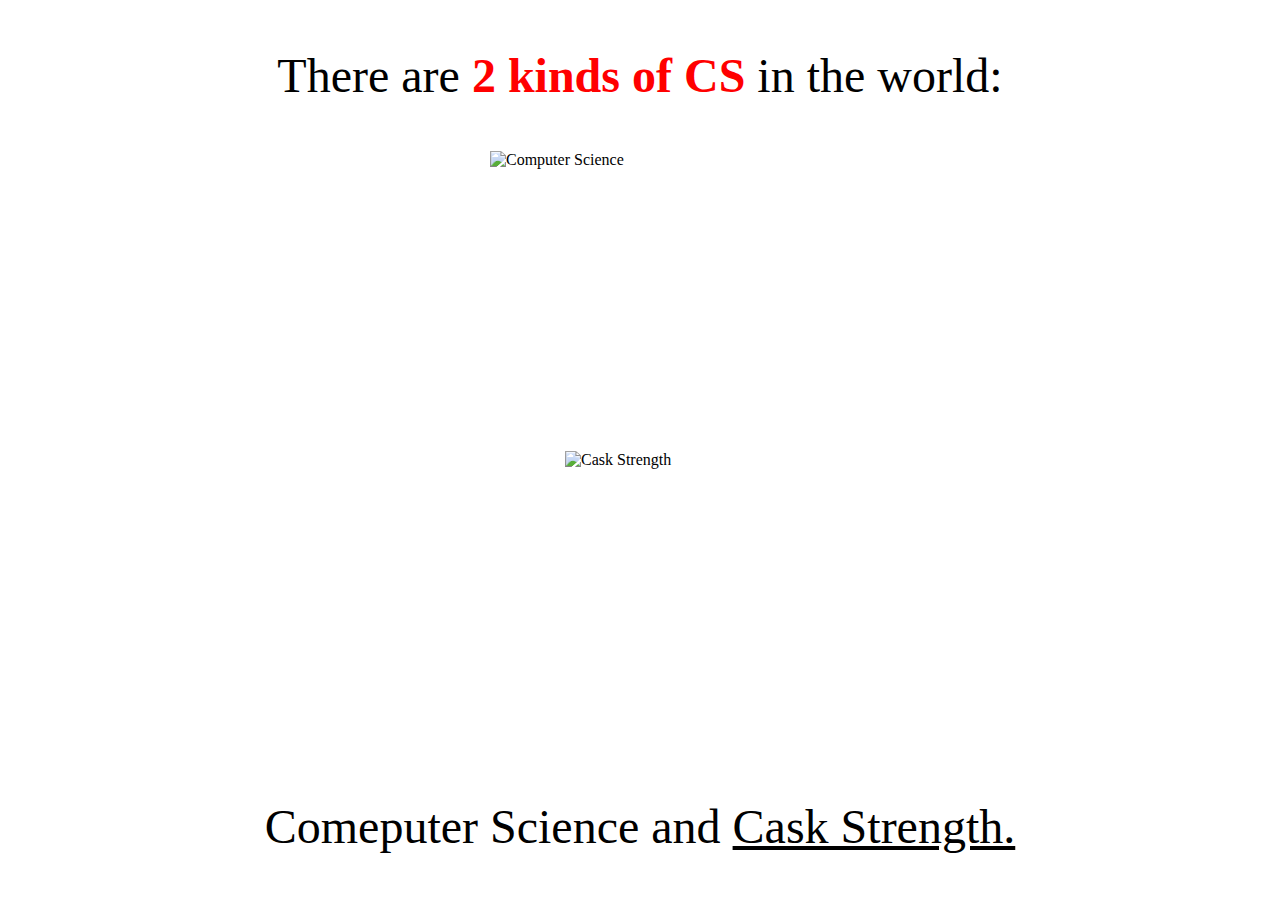
==== my-first-webpage/test-site/index.html @ 9dea8455 "make the first image change when clicked" ====
<!DOCTYPE html>
<html>
  <head>  
    <meta charset="utf-8">
    <title>My test page</title>
    <link href="styles/style.css" rel="stylesheet" type="text/css">
    <style>
    img {
        display: block;
        margin-left: auto;
        margin-right: auto;
    }
    </style>
  </head>
  <body>
    <p style="font-size:300%;text-align:center;">
        There are <strong style="color: red">2 kinds of CS</strong> in the world:</p>    
    <img src="images/thiscs.jpg" alt="Computer Science" style="width:300px;height:300px;;"">
    <img src="images/thatcs.jpg" alt="Cask Strength" style="width:150px;height:300px">
    <p style="font-size:300%; text-align:center;">
        Comeputer Science and <u>Cask Strength.</u></p>
  <script src="scripts/main.js"></script>
  </body>
</html>
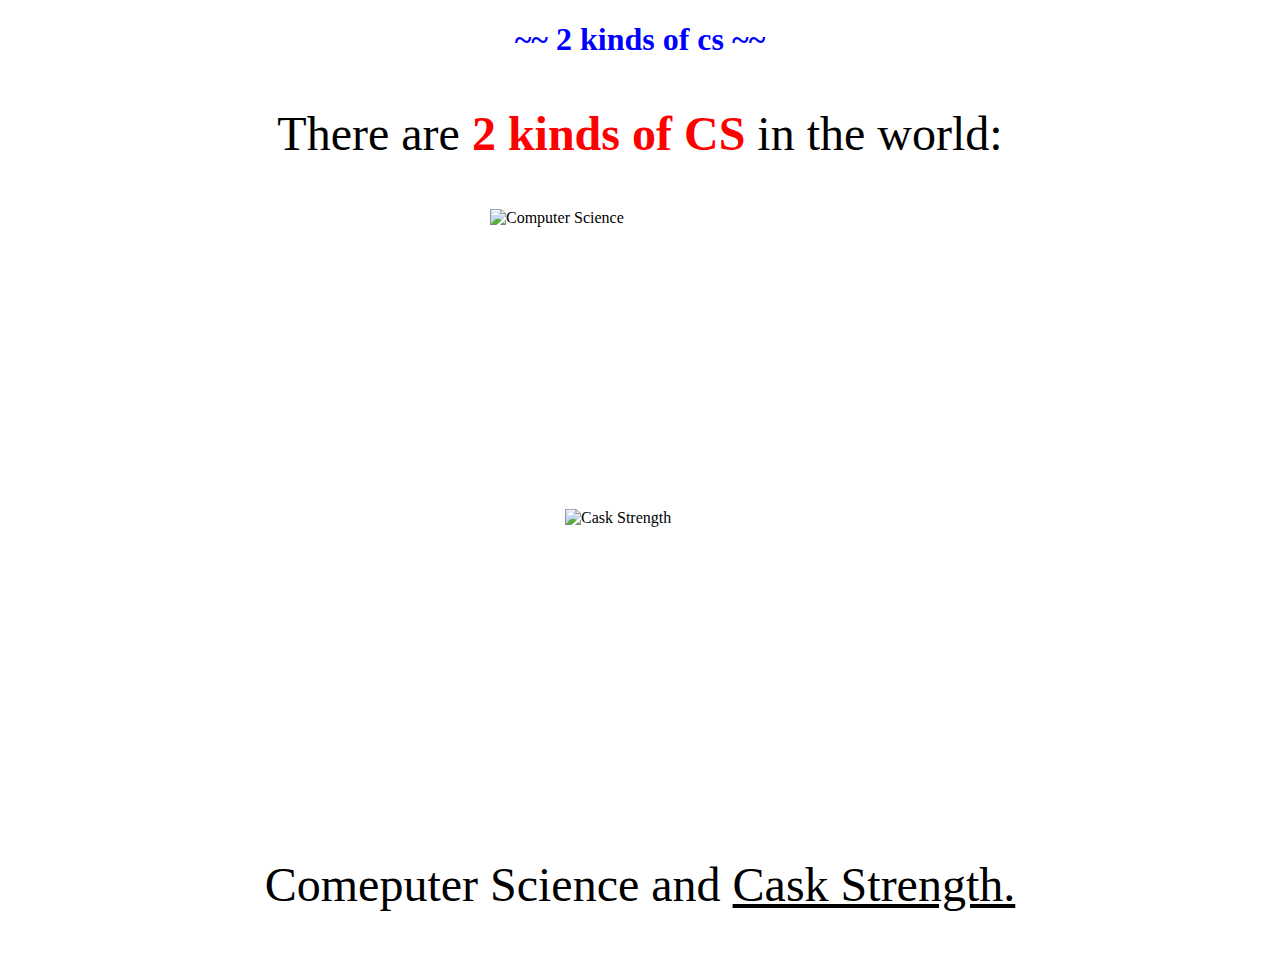
==== commit c7881c2a: "Make heading with style using class" ====
--- a/my-first-webpage/test-site/index.html
+++ b/my-first-webpage/test-site/index.html
@@ -10,9 +10,14 @@
         margin-left: auto;
         margin-right: auto;
     }
+    .heading{
+      text-align: center;
+      color:blue
+    }
     </style>
   </head>
   <body>
+    <h1 class="heading">~~ 2 kinds of cs ~~</h1>
     <p style="font-size:300%;text-align:center;">
         There are <strong style="color: red">2 kinds of CS</strong> in the world:</p>    
     <img src="images/thiscs.jpg" alt="Computer Science" style="width:300px;height:300px;;"">
